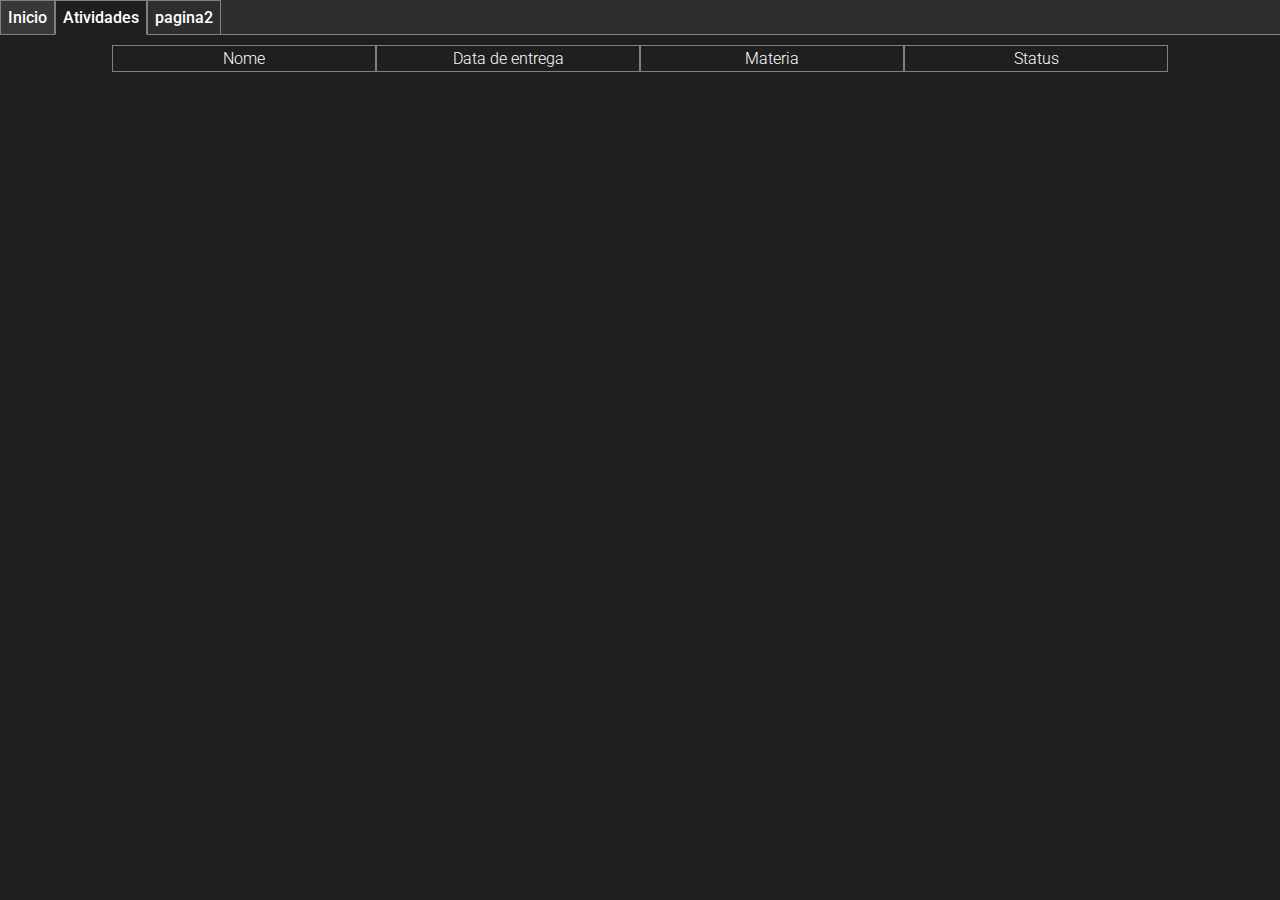
==== s/subpage1.html @ 64f00ecf "Add files via upload" ====
<!DOCTYPE html>
<html lang="pt-br">
<head>
    <link rel="preconnect" href="https://fonts.googleapis.com">
    <link rel="preconnect" href="https://fonts.gstatic.com" crossorigin>
    <link href="https://fonts.googleapis.com/css2?family=Roboto:ital,wght@0,100;0,300;0,400;0,500;0,700;0,900;1,100;1,300;1,400;1,500;1,700;1,900&display=swap" rel="stylesheet">
    <meta charset="UTF-8">
    <meta name="viewport" content="width=device-width, initial-scale=1.0">
    <title>projeto5</title>
    <script type='text/javascript' async="async" src="/parser.js"></script>
    <link rel="stylesheet" href="/mystyle.css">
    <style>
        .created{
            margin-top: 10px;
        }
        .created div{
            display: inline-block;
            padding: 3px;
            border: 1px gray solid;
            width: 20%;
        }
    </style>
</head>
<body>
    <div class="sel">
        <a href="/index.html"><div class="element">Inicio</div></a><!--
        --><a href="subpage1.html"><div class="destaque">Atividades</div></a><!--    
        --><a href="subpage2.html"><div class="element">pagina2</div></a>
        <div class="last"></div>
        
    </div>
    <div class="created">
        <div>Nome</div><div>Data de entrega</div><div>Materia</div><div>Status</div>
    </div>
</body>
</html>
---- mystyle.css ----
body {
    background-color: rgb(31, 31, 31);
    margin: 0;
    color: white;
    text-align: center;
    font-family: "Roboto", sans-serif;
    font-weight: 300;
}

.sel {
    position: relative;
    top: 0;
    left: 0;
    width: 100vw;
    background-color: rgb(46, 46, 46);
    display: flex;

}

.element {
    font-family: "Roboto", sans-serif;
    font-weight: 500;
    border-color: gray;
    border-style: solid;
    border-width: 1px;
    display: inline-block;
    padding: 7px;
    width: auto;
    color: white;
}

.sel div:hover:not(.last):not(.destaque) {
    background-color: rgb(56, 56, 56);
}

.last {
    font-family: "Roboto", sans-serif;
    font-weight: 500;
    border-bottom: 1px gray solid;
    display: inline-block;
    color: white;
    width: 100%;
}

.destaque {
    border-bottom-width: 0;
    font-family: "Roboto", sans-serif;
    font-weight: 500;
    border-color: gray;
    border-style: solid;
    border-width: 1px;
    display: inline-block;
    padding: 7px;
    width: auto;
    background-color: rgb(31, 31, 31);
    color: white;
    border-bottom: rgb(31, 31, 31) 1px solid;
    position: relative;
    cursor: default;
}

.title {
    font-family: "Bebas Neue", sans-serif;
    font-weight: 400;
    font-style: normal;
    font-size: 25px;
    padding: 10px;
    margin: 20px;
    background-color: rgb(10, 10, 10);
    border-radius: 5%;
    padding-left: 50px;
    padding-right: 50px;
    display: inline-block;

}
.texto{
    margin: 30px;
}
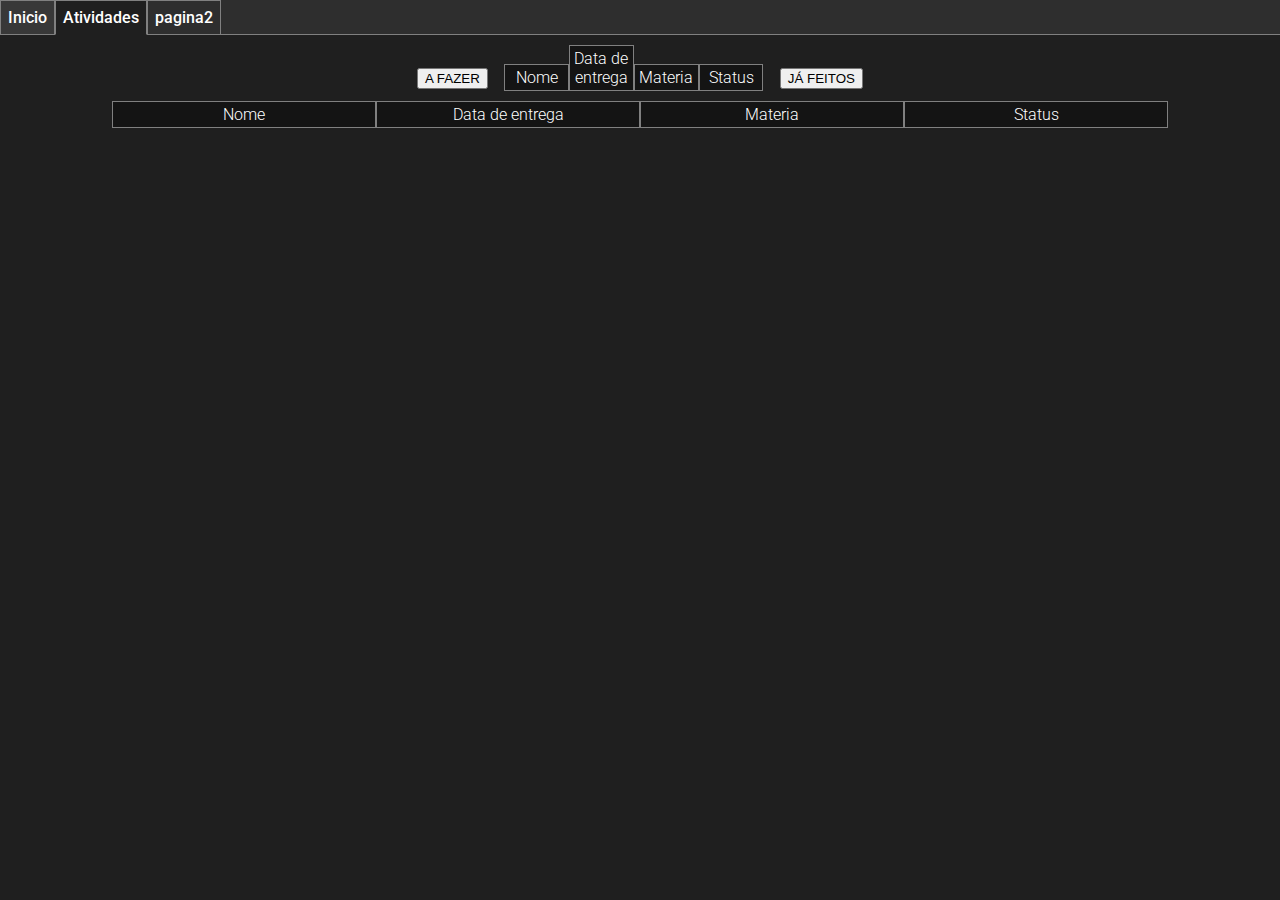
==== commit 8f731081: "Update subpage1.html" ====
--- a/s/subpage1.html
+++ b/s/subpage1.html
@@ -1,36 +1,60 @@
 <!DOCTYPE html>
 <html lang="pt-br">
+
 <head>
     <link rel="preconnect" href="https://fonts.googleapis.com">
     <link rel="preconnect" href="https://fonts.gstatic.com" crossorigin>
-    <link href="https://fonts.googleapis.com/css2?family=Roboto:ital,wght@0,100;0,300;0,400;0,500;0,700;0,900;1,100;1,300;1,400;1,500;1,700;1,900&display=swap" rel="stylesheet">
+    <link
+        href="https://fonts.googleapis.com/css2?family=Roboto:ital,wght@0,100;0,300;0,400;0,500;0,700;0,900;1,100;1,300;1,400;1,500;1,700;1,900&display=swap"
+        rel="stylesheet">
     <meta charset="UTF-8">
     <meta name="viewport" content="width=device-width, initial-scale=1.0">
     <title>projeto5</title>
     <script type='text/javascript' async="async" src="/parser.js"></script>
     <link rel="stylesheet" href="/mystyle.css">
     <style>
-        .created{
+        .created {
             margin-top: 10px;
         }
-        .created div{
+
+        .created div {
             display: inline-block;
             padding: 3px;
             border: 1px gray solid;
             width: 20%;
+            background-color: rgb(20, 20, 20);
         }
     </style>
 </head>
+
 <body>
     <div class="sel">
-        <a href="/index.html"><div class="element">Inicio</div></a><!--
-        --><a href="subpage1.html"><div class="destaque">Atividades</div></a><!--    
-        --><a href="subpage2.html"><div class="element">pagina2</div></a>
+        <a href="/index.html">
+            <div class="element">Inicio</div>
+        </a><!--
+        --><a href="subpage1.html">
+            <div class="destaque">Atividades</div>
+        </a><!--    
+        --><a href="subpage2.html">
+            <div class="element">pagina2</div>
+        </a>
         <div class="last"></div>
-        
+
     </div>
-    <div class="created">
-        <div>Nome</div><div>Data de entrega</div><div>Materia</div><div>Status</div>
+    
+
+    <button type="button" class="colapsavel" id="afazer">A FAZER</button>
+    <div id="conteinerfazer" style="display: inline-block;">
+        <div class="created">
+            <div>Nome</div><div>Data de entrega</div><div>Materia</div><div>Status</div>
+        </div>
+    </div>
+    <button type="button" class="colapsavel" id="jafeitos">JÁ FEITOS</button>
+    <div class="conteudo" id="conteinerfeitos">
+        <div class="created">
+            <div>Nome</div><div>Data de entrega</div><div>Materia</div><div>Status</div>
+        </div>
     </div>
 </body>
-</html>+
+</html>
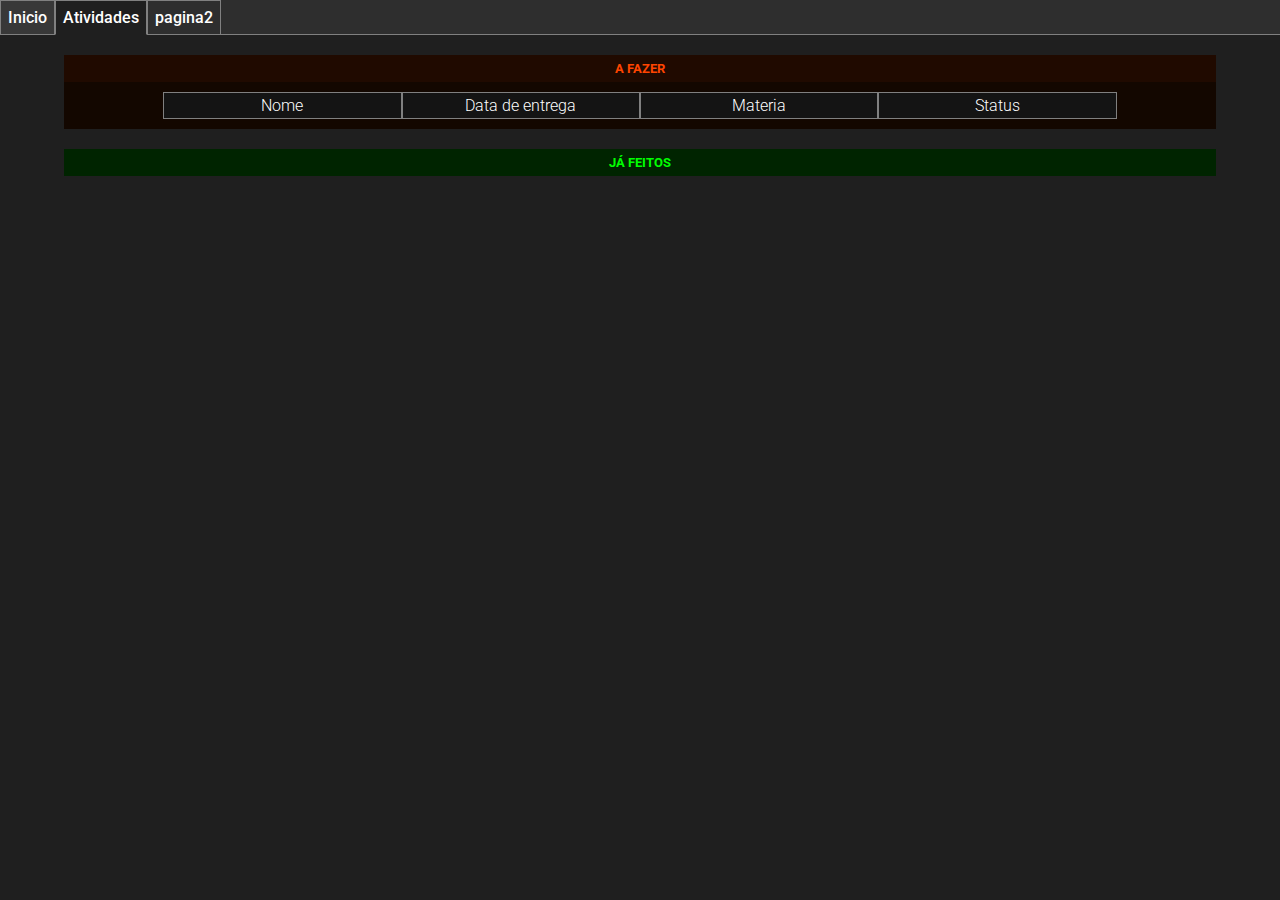
==== commit b86009db: "Add files via upload" ====
--- a/s/subpage1.html
+++ b/s/subpage1.html
@@ -57,4 +57,4 @@
     </div>
 </body>
 
-</html>
+</html>--- a/mystyle.css
+++ b/mystyle.css
@@ -75,4 +75,46 @@
 }
 .texto{
     margin: 30px;
+}
+
+.conteudo{
+    display: none;
+    
+}
+
+.colapsavel{
+    margin-top: 20px;
+    width: 90%;
+    padding: 6px;
+    background-color: rgb(46, 46, 46);
+    border: none;
+    color: white;
+    cursor: pointer;
+    font-family: "Roboto", sans-serif;
+    font-weight: 700;
+}
+
+#afazer{
+    color: orangered;
+    background-color: rgb(32, 10, 0);
+}
+#afazer:hover{
+    background-color: rgb(27, 10, 0);
+}
+#jafeitos{
+    color: rgb(0, 255, 0);
+    background-color: rgb(0, 36, 0);
+}
+#jafeitos:hover{
+    background-color: rgb(0, 26, 0);
+}
+#conteinerfeitos{
+    background-color: rgb(0, 20, 0);
+    width: 90%;
+    padding-bottom: 10px;
+}
+#conteinerfazer{
+    width: 90%;
+    background-color: rgb(19, 7, 0);
+    padding-bottom: 10px;
 }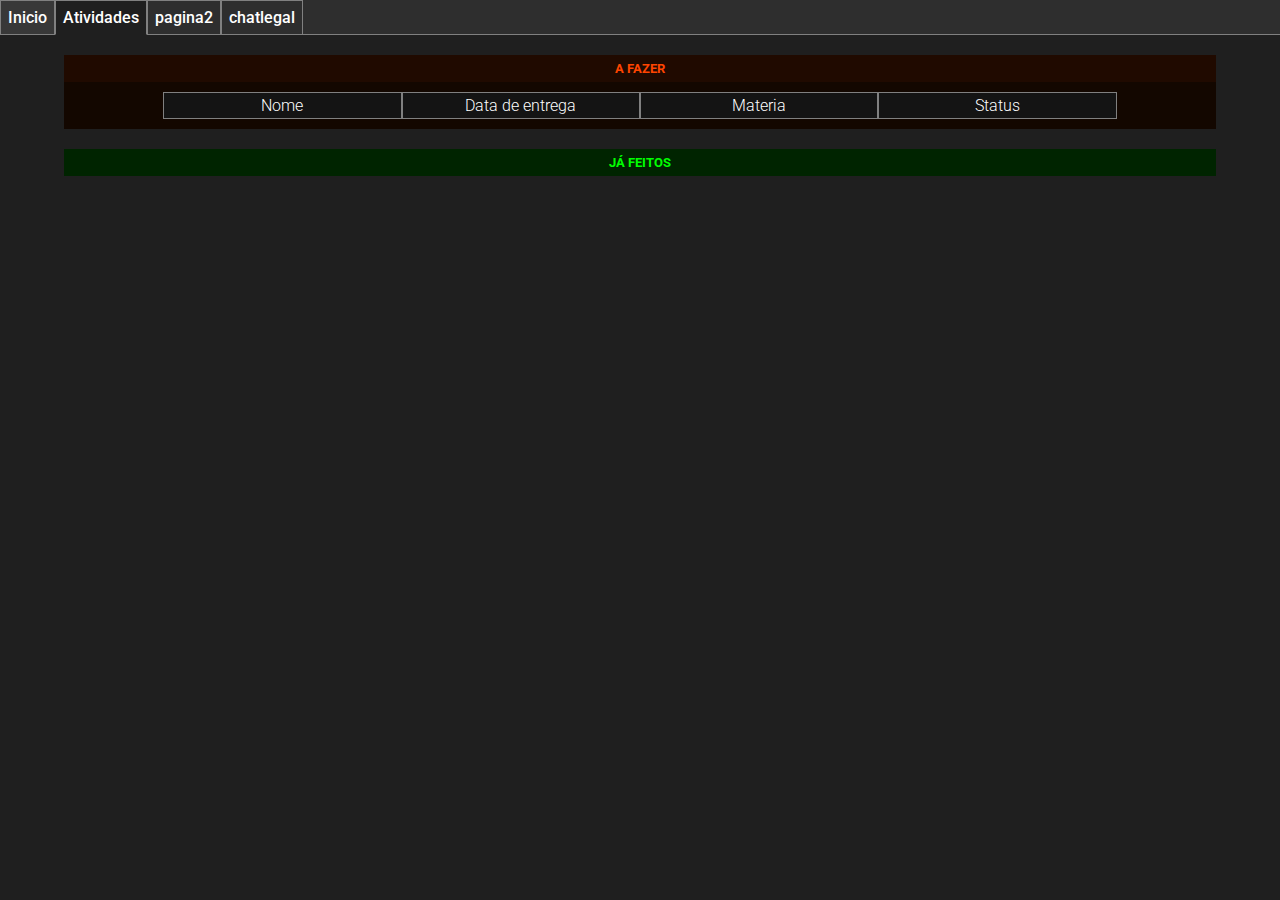
==== commit d9752898: "Update subpage1.html" ====
--- a/s/subpage1.html
+++ b/s/subpage1.html
@@ -37,7 +37,8 @@
         </a><!--    
         --><a href="subpage2.html">
             <div class="element">pagina2</div>
-        </a>
+        </a><!--    
+        --><a href="subpage3.html"><div class="element">chatlegal</div></a>
         <div class="last"></div>
 
     </div>
@@ -57,4 +58,4 @@
     </div>
 </body>
 
-</html>+</html>
--- a/mystyle.css
+++ b/mystyle.css
@@ -117,4 +117,19 @@
     width: 90%;
     background-color: rgb(19, 7, 0);
     padding-bottom: 10px;
-}+}
+#aaa{
+    border: 2px solid black;
+    background-color: rgb(0, 95, 0);
+    color: white;
+}
+#bbb{
+    border: 2px solid black;
+    background-color: rgb(0, 95, 0);
+    color: white;
+}
+#texto{
+    border: 0;
+    background-color: rgb(63, 63, 63);
+    color: white;
+}
